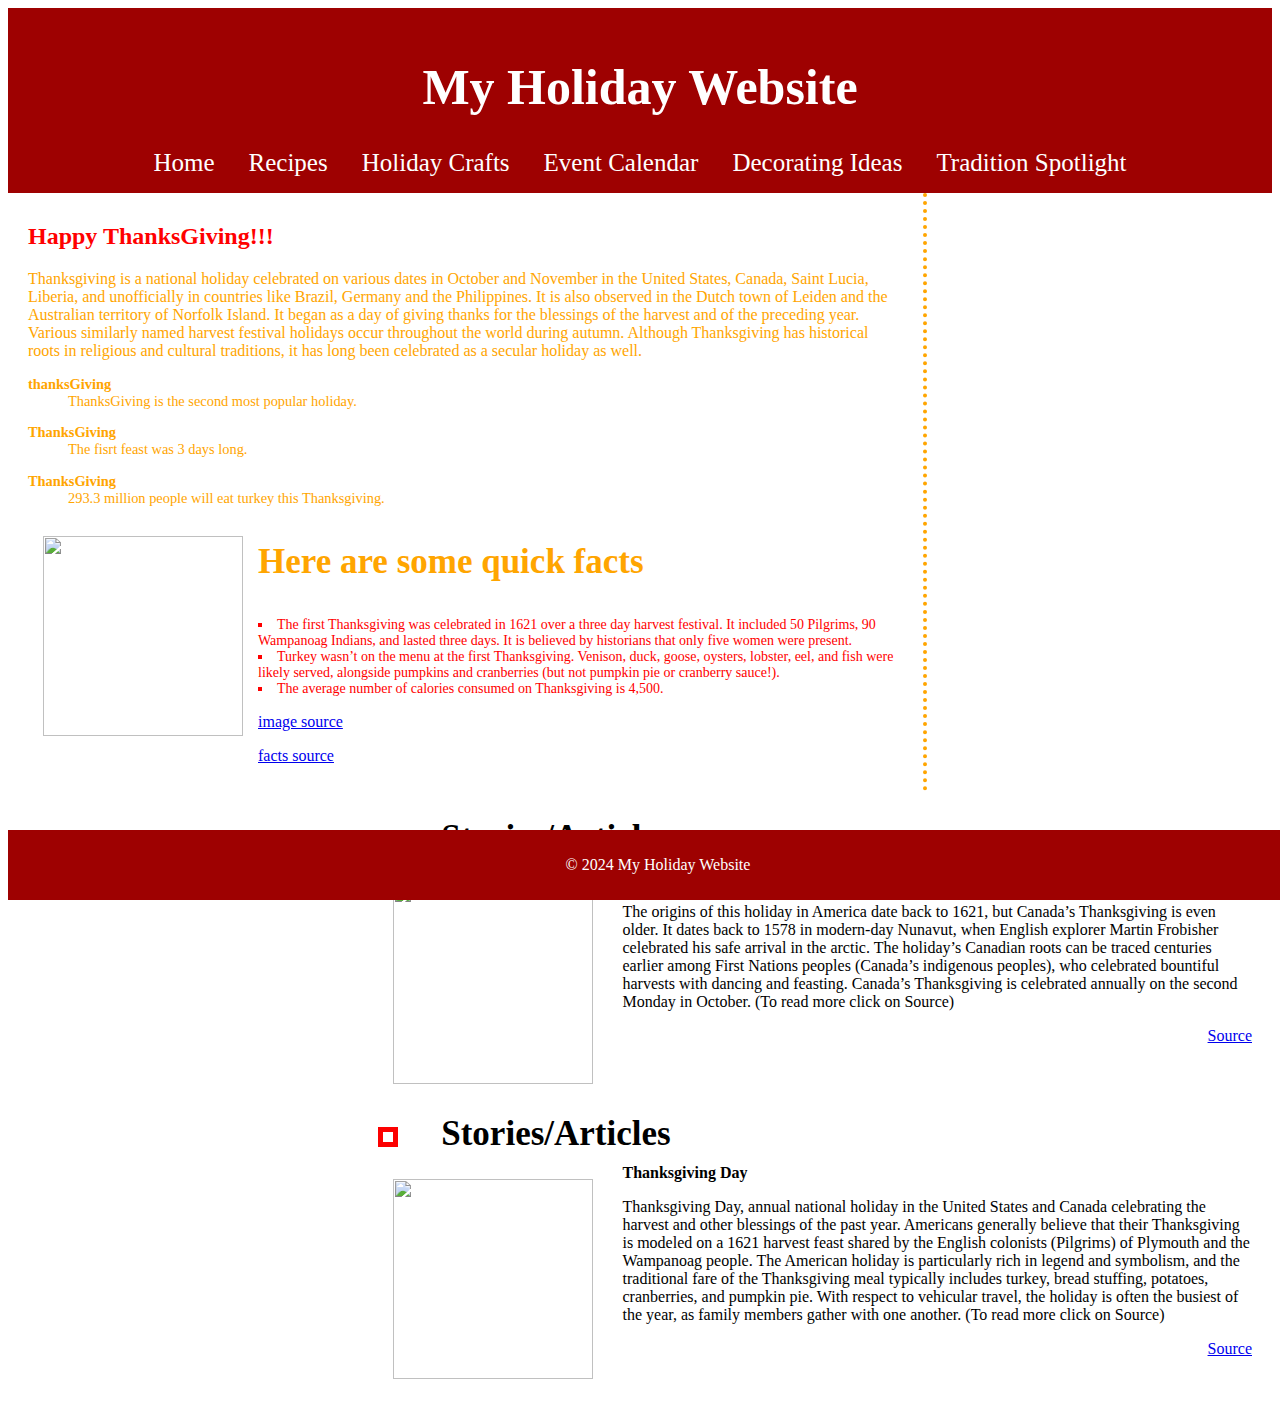
==== index.html @ e77f8fde "Initial Layout" ====
<!DOCTYPE html>
<html lang="en">
<head>
    <meta charset="UTF-8">
    <meta name="viewport" content="width=device-width, initial-scale=1.0">
    <title>My Holiday Website - Home</title>
    <link rel="stylesheet" href="css/style.css">  
</head>
<body>
    <header>
        <h1>My Holiday Website</h1>    
        <nav>
            <ul>
                <li><a href="index.html">Home</a></li>
                <li><a href="Pages/Recipes.html">Recipes</a></li>
                <li><a href="Pages/GiftGuide.html">Holiday Crafts</a></li>
                <li><a href="Pages/EventCalendar.html">Event Calendar</a></li>
                <li><a href="Pages/DecoratingIdeas.html">Decorating Ideas</a> </li>
                <li><a href="Pages/TraditionSpotlight.html">Tradition Spotlight</a></li>
            </ul>
        </nav>
    </header>
    
    <div main id="Left">
        <h2 class="h2">Happy ThanksGiving!!!</h2>
        <p>
         Thanksgiving is a national holiday celebrated on various dates in October and November in the United States, Canada, Saint Lucia, Liberia,
         and unofficially in countries like Brazil, Germany and the Philippines. It is also observed in the Dutch town of Leiden and the Australian territory of Norfolk Island. 
         It began as a day of giving thanks for the blessings of the harvest and of the preceding year. Various similarly named harvest festival holidays occur throughout the world during autumn. 
         Although Thanksgiving has historical roots in religious and cultural traditions, it has long been celebrated as a secular holiday as well.
        </p>
        <dl>
            <dt>thanksGiving</dt>
            <dd>ThanksGiving is the second most popular holiday.</dd>
          
            <dt>ThanksGiving</dt>
            <dd>The fisrt feast was 3 days long.</dd>
          
            <dt>ThanksGiving</dt>
            <dd>293.3 million people will eat turkey this Thanksgiving.</dd>
          </dl>
          <img id="thanks" src="https://assets.editorial.aetnd.com/uploads/2009/10/thanksgiving-hero.jpg">
          <h3> Here are some quick facts</h3>
          <ul class="Facts">
            <li>The first Thanksgiving was celebrated in 1621 over a three day harvest festival. It included 50 Pilgrims, 90 Wampanoag Indians, and lasted three days. It is believed by historians that only five women were present.</li>
            <li>Turkey wasn’t on the menu at the first Thanksgiving. Venison, duck, goose, oysters, lobster, eel, and fish were likely served, alongside pumpkins and cranberries (but not pumpkin pie or cranberry sauce!).</li>
            <li>The average number of calories consumed on Thanksgiving is 4,500.</li>
          </ul>
          <p><a href="https://www.history.com/topics/thanksgiving/history-of-thanksgiving">image source</a></p>
          <p><a href="https://worldstrides.com/blog/2016/11/9-fun-facts-about-thanksgiving/">facts source</a> </p>
          </div>

          <div main id="right">
            <h3 class="head3"> 
                <span></span>
                Stories/Articles
            </h3>
            <img class="photo" src="https://www.hfcc.edu/sites/hfcmain/files/photos/2019/thanksgiving.jpg">
            <h4>What Thanksgiving means</h4>
            <p>The origins of this holiday in America date back to 1621, but Canada’s Thanksgiving is even older.
               It dates back to 1578 in modern-day Nunavut, when English explorer Martin Frobisher celebrated his safe arrival in the arctic.
               The holiday’s Canadian roots can be traced centuries earlier among First Nations peoples (Canada’s indigenous peoples), who celebrated bountiful harvests with dancing and feasting.
               Canada’s Thanksgiving is celebrated annually on the second Monday in October. (To read more click on Source)</p>
            <p class="link">
                <a href="https://www.hfcc.edu/news/2019/what-thanksgiving-means">Source</a>
            </p>


            <h3 class="head3"> 
                <span></span>
                Stories/Articles
            </h3>
            <img class="photo" src="https://cdn.britannica.com/03/227503-050-D9D2F6B1/Thanksgiving-at-Plymouth-Jennie-Augusta-Brownscombe.jpg?w=300">
            <h4>Thanksgiving Day</h4>
            <p>Thanksgiving Day, annual national holiday in the United States and Canada celebrating the harvest and other blessings of the past year.
               Americans generally believe that their Thanksgiving is modeled on a 1621 harvest feast shared by the English colonists (Pilgrims) of Plymouth and the Wampanoag people.
               The American holiday is particularly rich in legend and symbolism, and the traditional fare of the Thanksgiving meal typically includes turkey, bread stuffing, potatoes, cranberries, and pumpkin pie.
               With respect to vehicular travel, the holiday is often the busiest of the year, as family members gather with one another. (To read more click on Source)</p>
            <p class="link">
                <a href="https://www.britannica.com/topic/Thanksgiving-Day">Source</a>
            </p>
           
          </div>   
        </main>   
          <footer>
            <p>&copy; 2024 My Holiday Website</p>
        </footer>
    </body>    
    </html>
---- css/style.css ----
header {
    background-color: rgb(158, 1, 1);
    color: white;
    padding: 1em;
    text-align: center;
  }
  
  nav ul {
    list-style-type: none;
    margin: 0;
    padding: 0;
    overflow: hidden;
    background-color: rgb(158, 1, 1);
  }
  
  nav ul li {
    display: inline;
    padding: 0 15px;
  }
  
  nav ul li a {
    color: white;
    text-decoration: none;
    font-size: 25px;
    font-family: "Metal Mania", cursive;
  }
  h1 {
    font-family: "Metal Mania", cursive;
    color: white;
    font-size: 50px;
  }
  footer {
    background-color: rgb(158, 1, 1);
    color: white;
    text-align: center;
    padding: 10px;
    position: fixed;
    width: 100%;
    bottom: 0
  }
  .h2 {
    color: red;
  }
  #Left {
    float: left;
    width: 874.5px;
    padding: 10px 20px;
    border-right: 4px dotted orange;
    color: orange;
  }

  dt {
    font-weight: bold;
  }
  
  dl,
  dd {
    font-size: 0.9rem;
  }
  
  dd {
    margin-bottom: 1em;
  }
  #thanks {
    float: left;
    padding: 15px;
    height: 200px;
    width: 200px;
  }
  .Facts {
    margin: 0 0 0 6em; padding: 0;
	color: red;
	list-style-type: square;
	list-style-position: inside;
  font-size: 14px;
  }
  h3 {
    font-size: 35px;
  }
  #right {
    float: right;
    width: 874.5px;
    padding: 10px 20px;
  }
  #right h3 {
    clear: left;
    margin: 0.5em 0 0.3em 0;
    }
  #right h3 span {
    display: inline-block;
    width: 10px; height: 10px;
    margin-right: 1em;
    border: 5px solid rgb(252, 1, 1);
    vertical-align: middle;
    }
.photo {
    height: 200px;
    width: 200px;
    padding: 15px;
    float: left;
	margin: 0 15px 15px 0;
  }
#right h4 {
    margin: 0;
    font-size: 100%;
    font-weight: bold;
    }
#right .link {
        text-align: right;
     }
.head2 {
  clear: left;
  margin: 0.5em 0 0.3em 0;
}
#Only {
  float: left;
    padding: 15px;
    height: 450px;
    width: 600px;
}
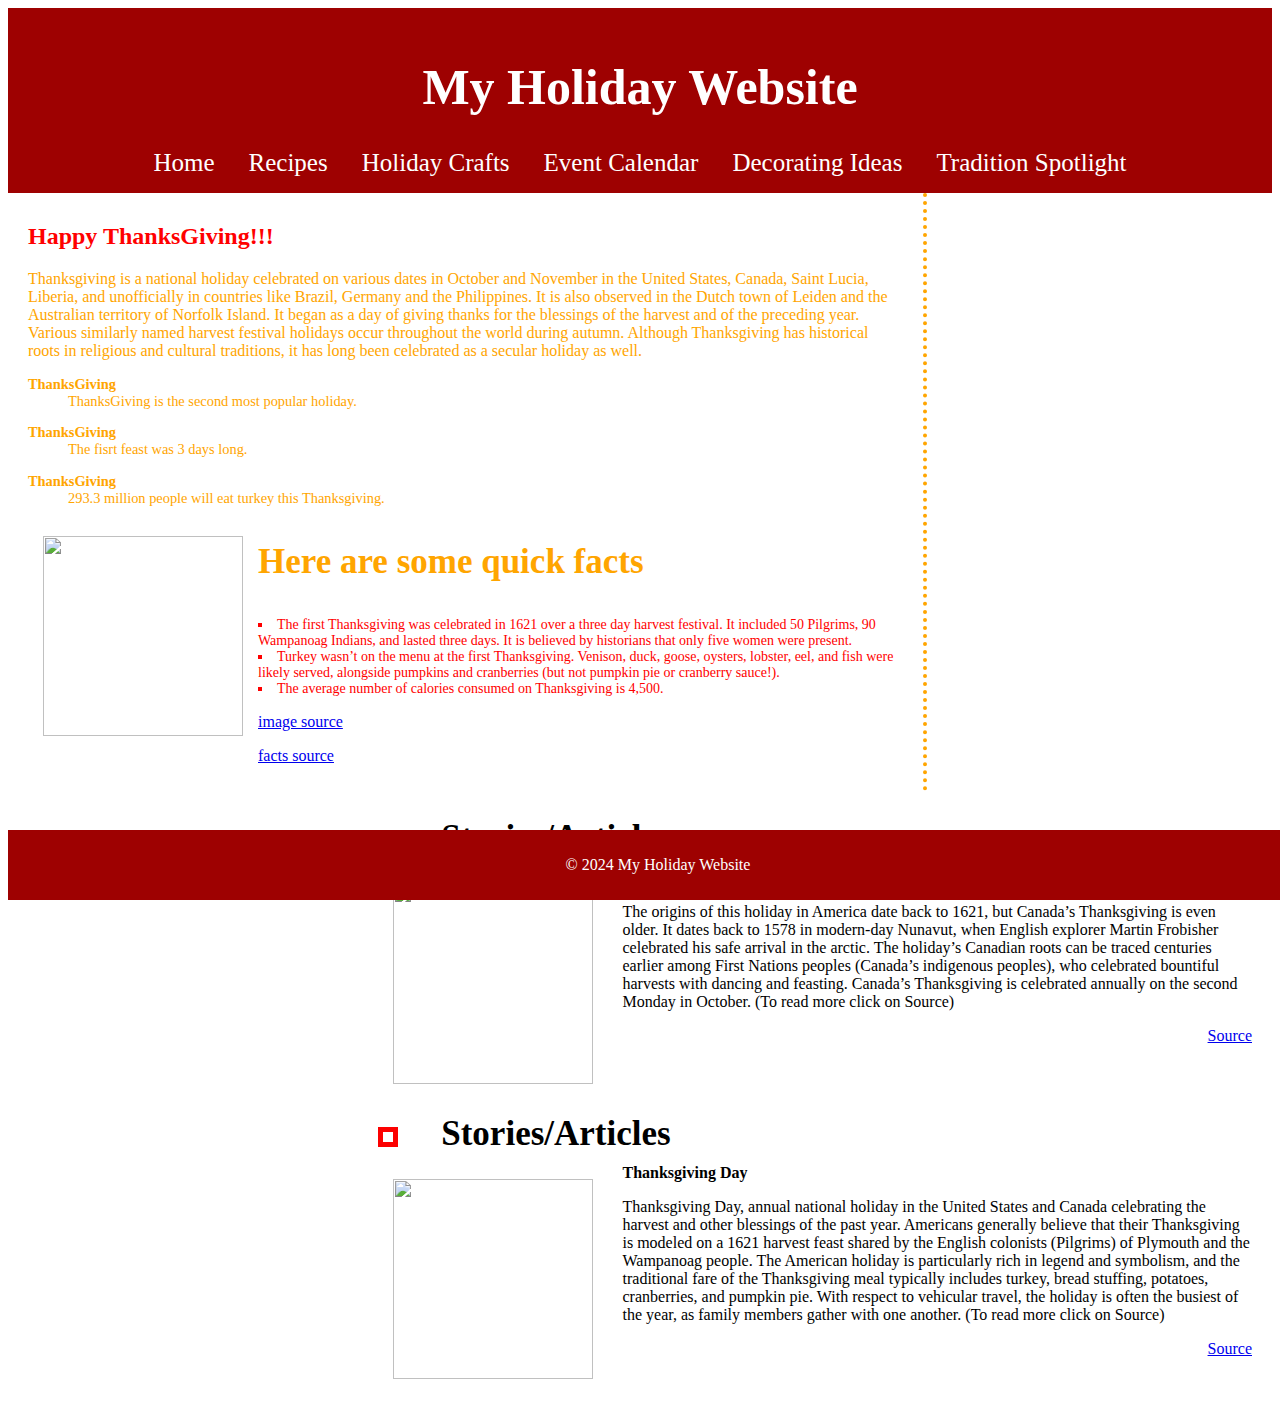
==== commit 66c5c7ee: "new" ====
--- a/index.html
+++ b/index.html
@@ -30,7 +30,7 @@
          Although Thanksgiving has historical roots in religious and cultural traditions, it has long been celebrated as a secular holiday as well.
         </p>
         <dl>
-            <dt>thanksGiving</dt>
+            <dt>ThanksGiving</dt>
             <dd>ThanksGiving is the second most popular holiday.</dd>
           
             <dt>ThanksGiving</dt>
--- a/css/style.css
+++ b/css/style.css
@@ -118,4 +118,11 @@
     height: 450px;
     width: 600px;
 }
+.Olclass { 
+  margin: 0 0 0 6em; padding: 0;
+	color: red;
+	list-style-type: square;
+	list-style-position: inside;
+  font-size: 14px;
+}
   
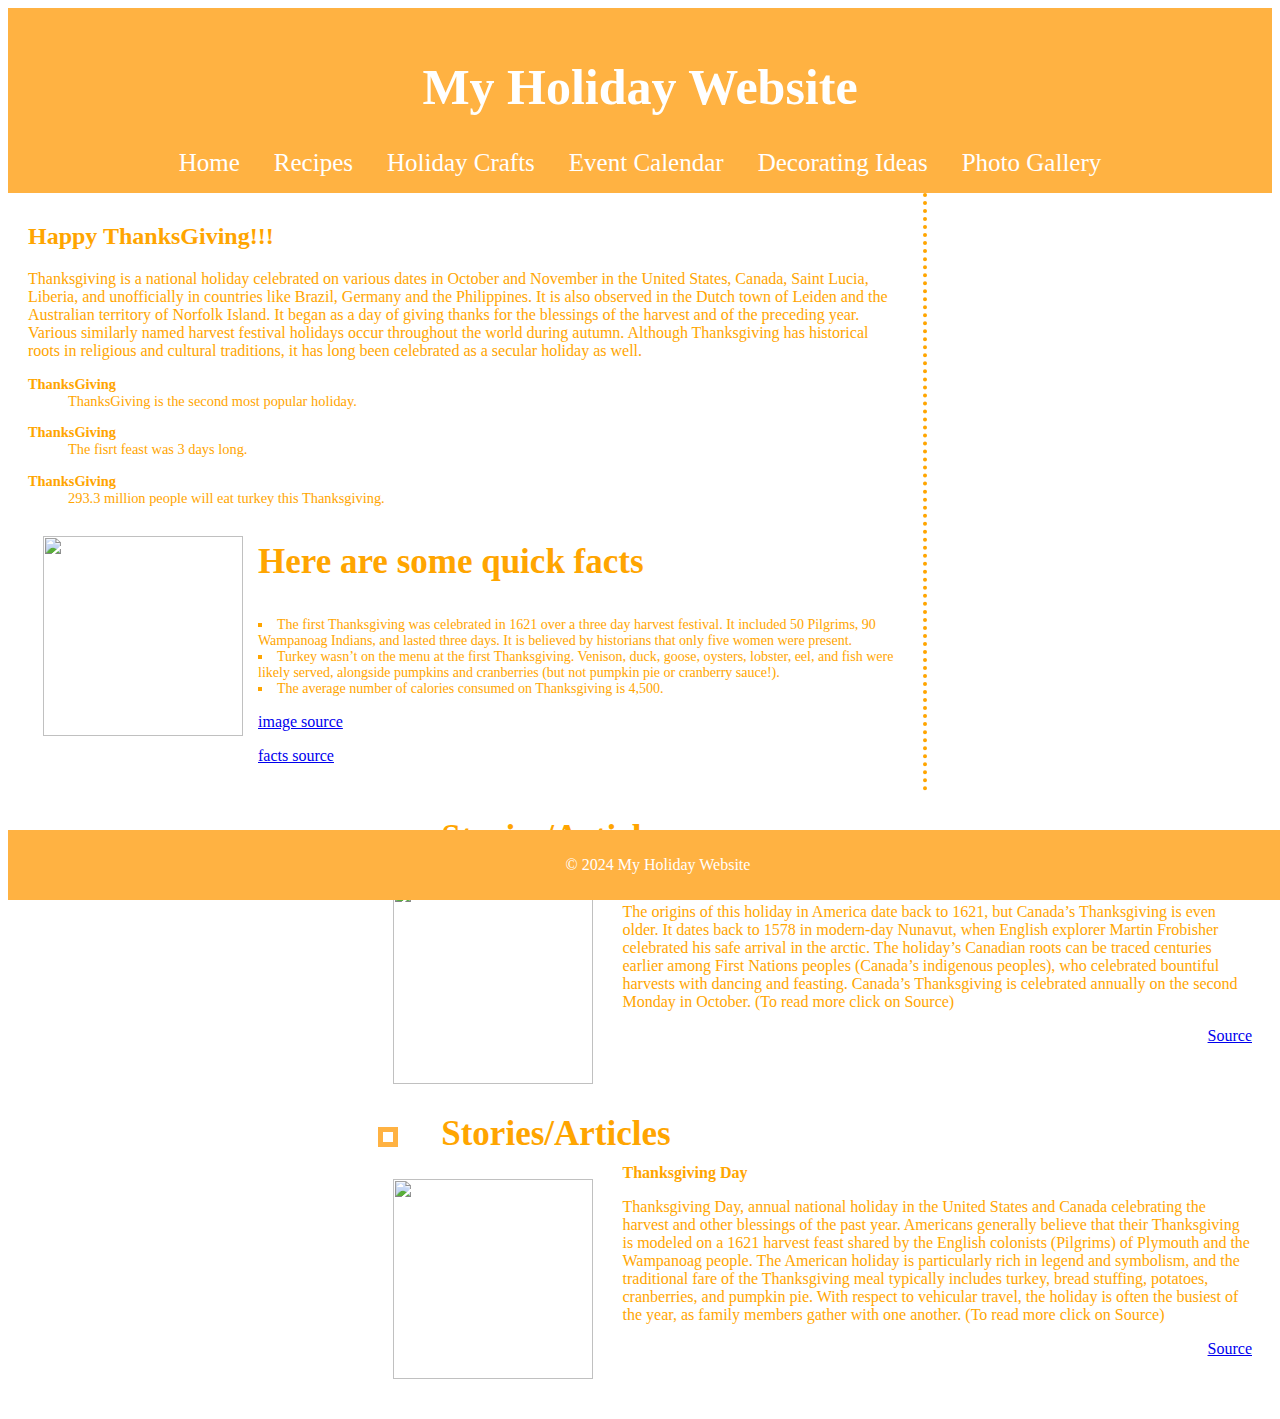
==== commit 65374960: "Final Change" ====
--- a/index.html
+++ b/index.html
@@ -16,7 +16,7 @@
                 <li><a href="Pages/GiftGuide.html">Holiday Crafts</a></li>
                 <li><a href="Pages/EventCalendar.html">Event Calendar</a></li>
                 <li><a href="Pages/DecoratingIdeas.html">Decorating Ideas</a> </li>
-                <li><a href="Pages/TraditionSpotlight.html">Tradition Spotlight</a></li>
+                <li><a href="Pages/TraditionSpotlight.html">Photo Gallery</a></li>
             </ul>
         </nav>
     </header>
--- a/css/style.css
+++ b/css/style.css
@@ -1,5 +1,5 @@
 header {
-    background-color: rgb(158, 1, 1);
+    background-color: rgb(255, 178, 66);
     color: white;
     padding: 1em;
     text-align: center;
@@ -10,7 +10,7 @@
     margin: 0;
     padding: 0;
     overflow: hidden;
-    background-color: rgb(158, 1, 1);
+    background-color: rgb(255, 178, 66);
   }
   
   nav ul li {
@@ -30,7 +30,7 @@
     font-size: 50px;
   }
   footer {
-    background-color: rgb(158, 1, 1);
+    background-color: rgb(255, 178, 66);
     color: white;
     text-align: center;
     padding: 10px;
@@ -39,7 +39,7 @@
     bottom: 0
   }
   .h2 {
-    color: red;
+    color: orange;
   }
   #Left {
     float: left;
@@ -69,10 +69,11 @@
   }
   .Facts {
     margin: 0 0 0 6em; padding: 0;
-	color: red;
+	color: orange;
 	list-style-type: square;
 	list-style-position: inside;
   font-size: 14px;
+
   }
   h3 {
     font-size: 35px;
@@ -81,6 +82,7 @@
     float: right;
     width: 874.5px;
     padding: 10px 20px;
+    color: orange;
   }
   #right h3 {
     clear: left;
@@ -90,7 +92,7 @@
     display: inline-block;
     width: 10px; height: 10px;
     margin-right: 1em;
-    border: 5px solid rgb(252, 1, 1);
+    border: 5px solid rgb(255, 178, 66);
     vertical-align: middle;
     }
 .photo {
@@ -125,4 +127,6 @@
 	list-style-position: inside;
   font-size: 14px;
 }
-  
+#gallery {
+  height: 125px;
+}
